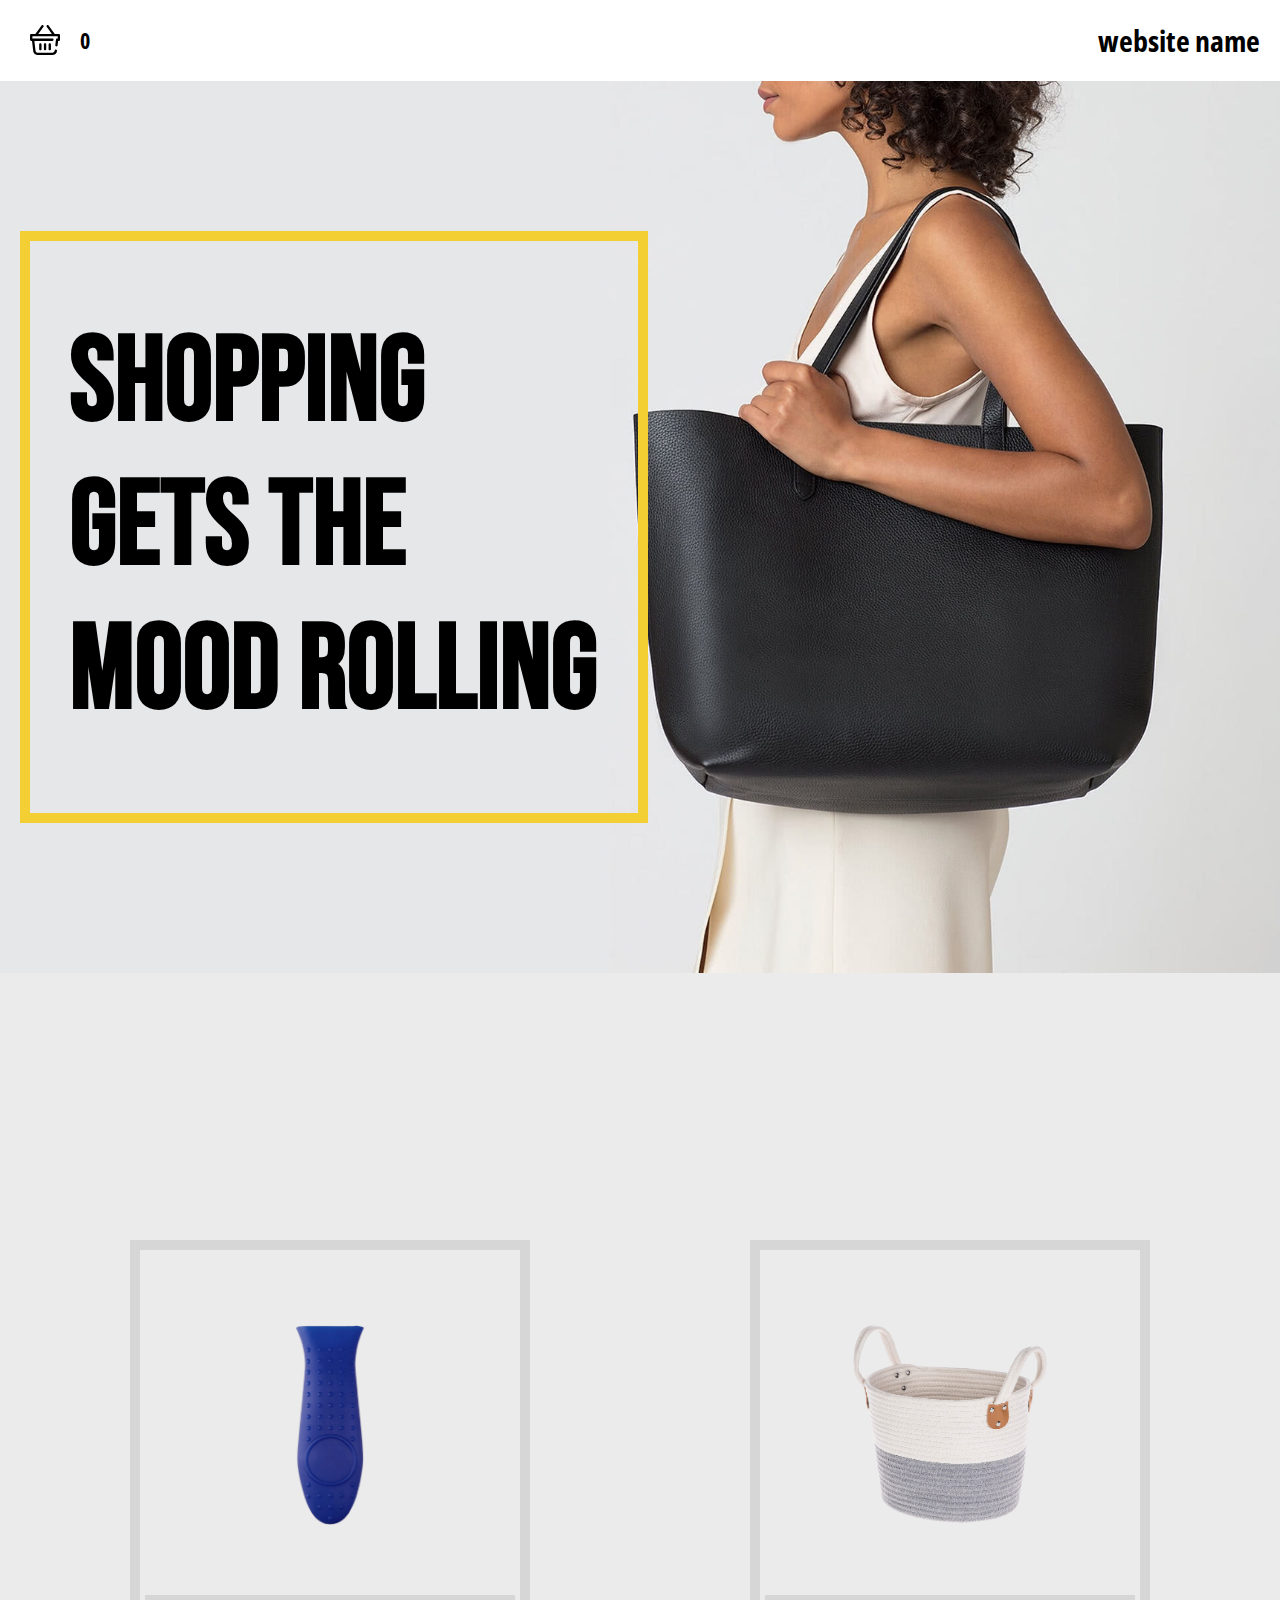
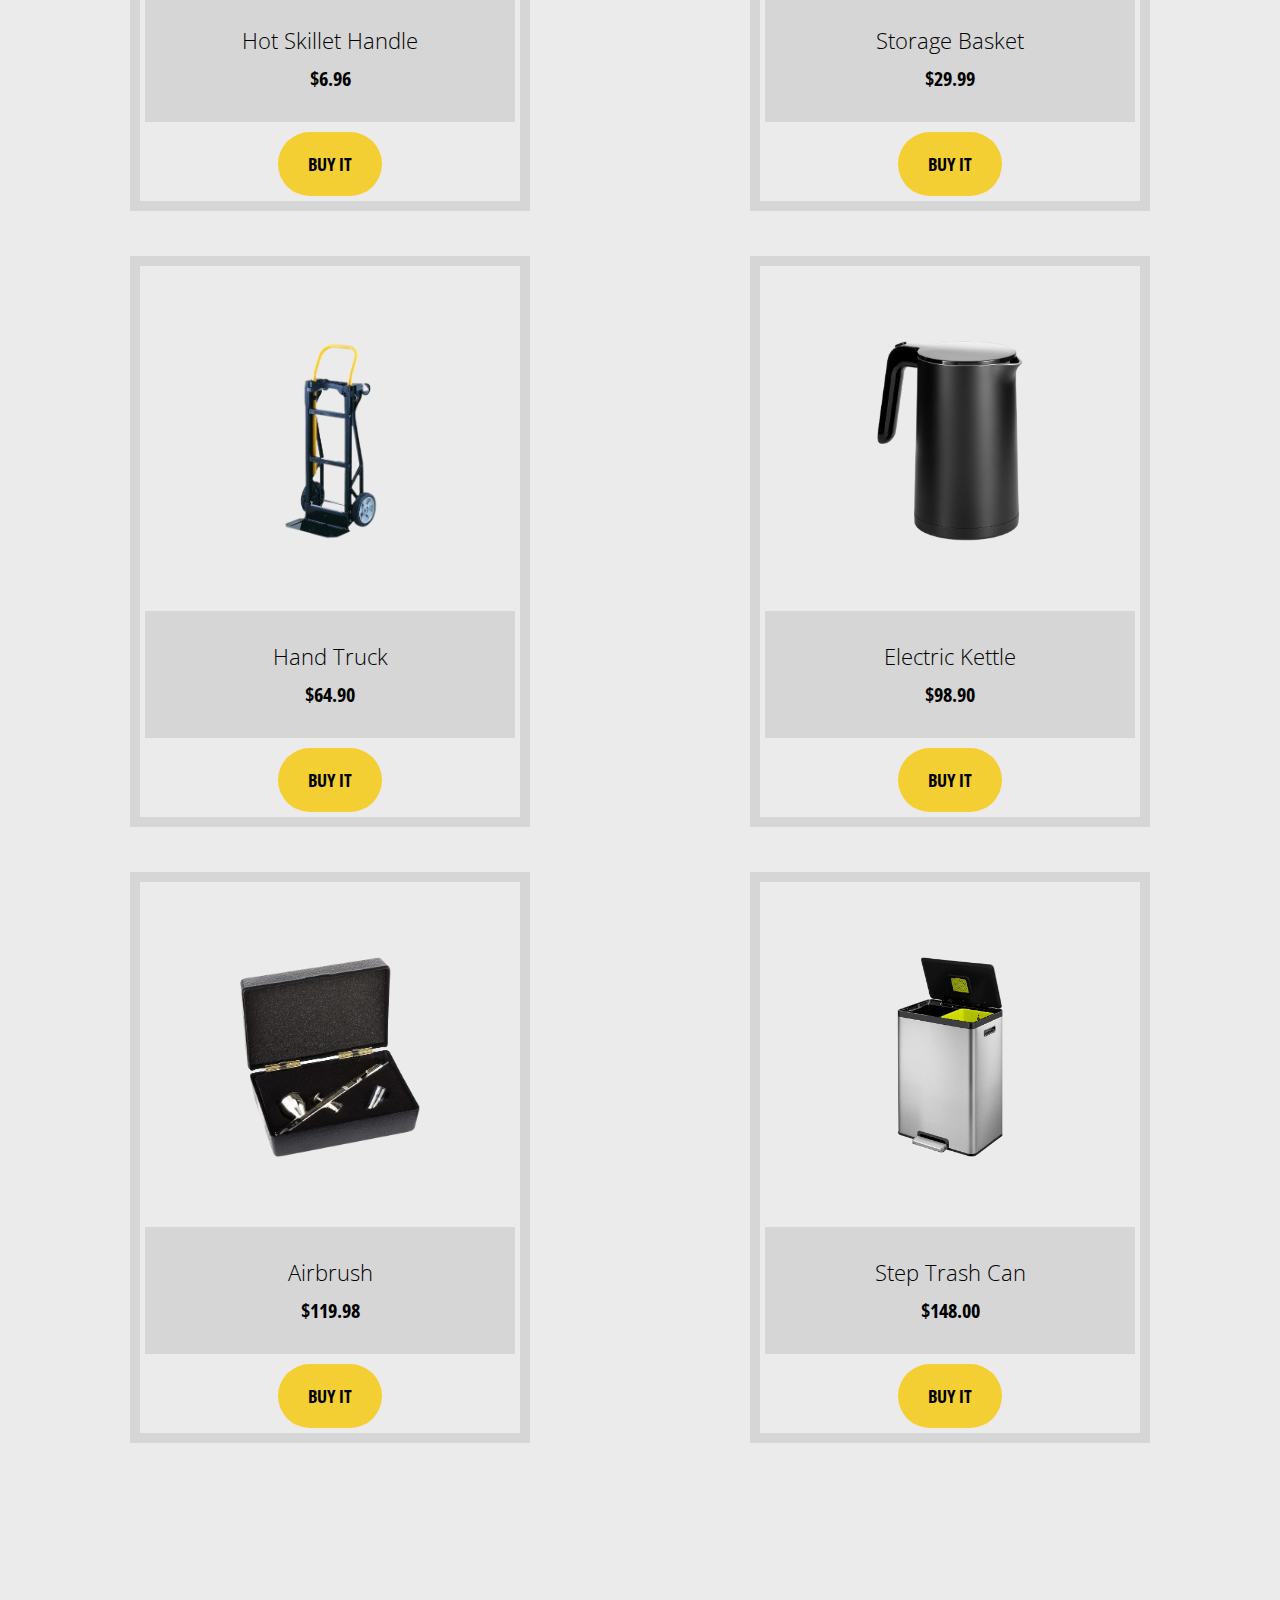
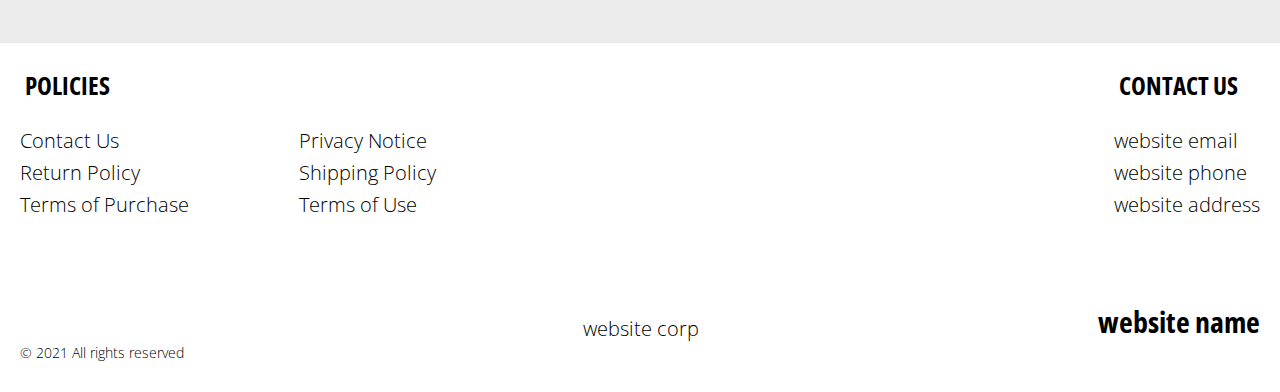
==== index.html @ 2bfbda39 "+" ====
<!DOCTYPE html>
<html lang="en">

<head>
  <meta charset="UTF-8" />
  <meta http-equiv="X-UA-Compatible" content="IE=edge" />
  <meta name="viewport" content="width=device-width, initial-scale=1.0" />
  <link rel="stylesheet" href="./css/style.css" />
  <title>Shop</title>

</head>

<body>

  <div class="wrapper">

    <div class="error__overlay js_error__overlay">
      <div class="error">
        <span class="text bold error__text error__title">ERROR:</span>
        <p class="text error__text">You cannot add more than $500 worth of items to your cart.</p>
        <p class="text error__text">The selected item will not be added.</p>
        <button class="text error__btn js_error__btn">close</button>
      </div>
    </div>



    <div class="header__wrapper">
      <div class="container">
        <header class="header">
      
          <a href="./shop.html" class="cart__btn">
            <svg class="header__svg"  viewBox="0 0 511 511.99913" xmlns="http://www.w3.org/2000/svg"><path d="m512.496094 172v80c0 11.046875-8.953125 20-20 20h-13.152344l-8.425781 74.988281c-1.148438 10.21875-9.804688 17.765625-19.851563 17.769531-.746094 0-1.496094-.042968-2.257812-.128906-10.976563-1.230468-18.875-11.132812-17.640625-22.105468l10.421875-92.753907c1.136718-10.117187 9.691406-17.769531 19.875-17.769531h11.035156v-40h-432v40h341c11.046875 0 20 8.957031 20 20 0 11.046875-8.953125 20-20 20h-307.226562l19.75 164.761719c2.40625 20.089843 19.480468 35.238281 39.714843 35.238281h247.125c20.382813 0 37.472657-15.277344 39.75-35.535156 1.230469-10.976563 11.128907-18.871094 22.105469-17.640625 10.976562 1.234375 18.875 11.132812 17.644531 22.109375-4.554687 40.511718-38.730469 71.066406-79.5 71.066406h-247.125c-40.46875 0-74.617187-30.300781-79.433593-70.480469l-20.316407-169.519531h-13.488281c-11.046875 0-20-8.953125-20-20v-80c0-11.046875 8.953125-20 20-20h70.9375l105.683594-143.839844c6.539062-8.898437 19.054687-10.816406 27.957031-4.273437 8.902344 6.539062 10.816406 19.054687 4.277344 27.957031l-88.28125 120.15625h231.589843l-88.285156-120.15625c-6.539062-8.902344-4.625-21.417969 4.277344-27.957031 8.902344-6.542969 21.417969-4.628907 27.960938 4.273437l105.679687 143.839844h70.199219c11.046875 0 20 8.957031 20 20zm-275.996094 160v80c0 11.046875 8.953125 20 20 20 11.042969 0 20-8.953125 20-20v-80c0-11.046875-8.957031-20-20-20-11.046875 0-20 8.953125-20 20zm80 0v80c0 11.046875 8.953125 20 20 20 11.042969 0 20-8.953125 20-20v-80c0-11.046875-8.957031-20-20-20-11.046875 0-20 8.953125-20 20zm-160 0v80c0 11.046875 8.953125 20 20 20 11.042969 0 20-8.953125 20-20v-80c0-11.046875-8.957031-20-20-20-11.046875 0-20 8.953125-20 20zm0 0"/></svg>
            <span class="cart__span js_cart__span">0</span>
           </a> 
           <div class="logo__box">
            <a href="./index.html" class="header__logo logo js_website-name"></a>
          </div>
        </header>
      </div>
    </div>

    <main class="main">

      <div class="hero__wrapper">
        <div class="container">
          <section class="hero">
              <h1 class="title">Shopping <br>gets the <br>mood rolling</h1>
          </section>
        </div>
      </div>

      <div class="products__wrapper">
        <section class="products">
          <div class="container">
            <div class="sub-title__box">
              <p class="text success-message js_success-message">Success! You have added <span
                  class="js_success-product-name"></span> to your shopping cart!</p>
            </div>
            <ul class="products__list js_products__list"></ul>


          </div>
        </section>
      </div>
    </main>

    <div class="footer__wrapper">
        <footer class="footer">
          <div class="footer__top">
            <div class="container">
              <div class="footer__policies">
              <div class="footer__block">
                <p class="footer__subtitle">Policies</p>
                <ul class="list list-col">
                  <li class="item">
                    <a href="./contacts.html" class="footer__link">Contact Us</a>
                  </li>
                  <li class="item">
                    <a href="./return.html" class="footer__link">Return Policy</a>
                  </li>
                  <li class="item">
                    <a href="./purchase.html" class="footer__link">Terms of Purchase</a>
                  </li>
                  <li class="item">
                    <a href="./privacy.html" class="footer__link">Privacy Notice</a>
                  </li>
                  <li class="item">
                    <a href="./shipping.html" class="footer__link">Shipping Policy</a>
                  </li>
                  <li class="item">
                    <a href="./use.html" class="footer__link">Terms of Use</a>
                  </li>
                </ul>
              </div>
              <div class="footer__block footer__block--jus">
                <p class="footer__subtitle">Contact us</p>
                <ul class="list">
                  <li class="item item--df">
                 
                    <a href="" class="footer__link js_website-email"></a>
                  </li>
                  <li class="item item--df">
                   
                    <a href="" class="footer__link js_website-phone"></a>
                  </li>
                  <li class="item item--df">
                    
                    <p class="text js_website-address"></p>
                  </li>
                </ul>
         
              </div>
          
            </div>
            <div class="footer__block footer__block--df">
              <a href="./index.html" class="footer__logo logo js_website-name"></a>
              <p class="text text--mb js_website-corp"></p>
              <span class="footer__span">© 2021 All rights reserved</span>
            </div>
            </div>
          </div>
        

         
    
        </footer>
    
    </div>
  </div>





  <script type="module" src="./js/cart.js"></script>
  <script type="module" src="./js/add-to-cart.js"></script>
  <script type="module" src="./js/on-load.js"></script>
  <script src="./js/website-data.js"></script>
</body>

</html>
---- css/style.css ----
@import './fonts.css';
@import './vars.css';
@import './utils.css';
@import './header.css';
@import './footer.css';
@import './hero.css';
@import './products.css';
@import './product.css';
@import './text-section.css';
@import './order.css';
@import './animation.css';
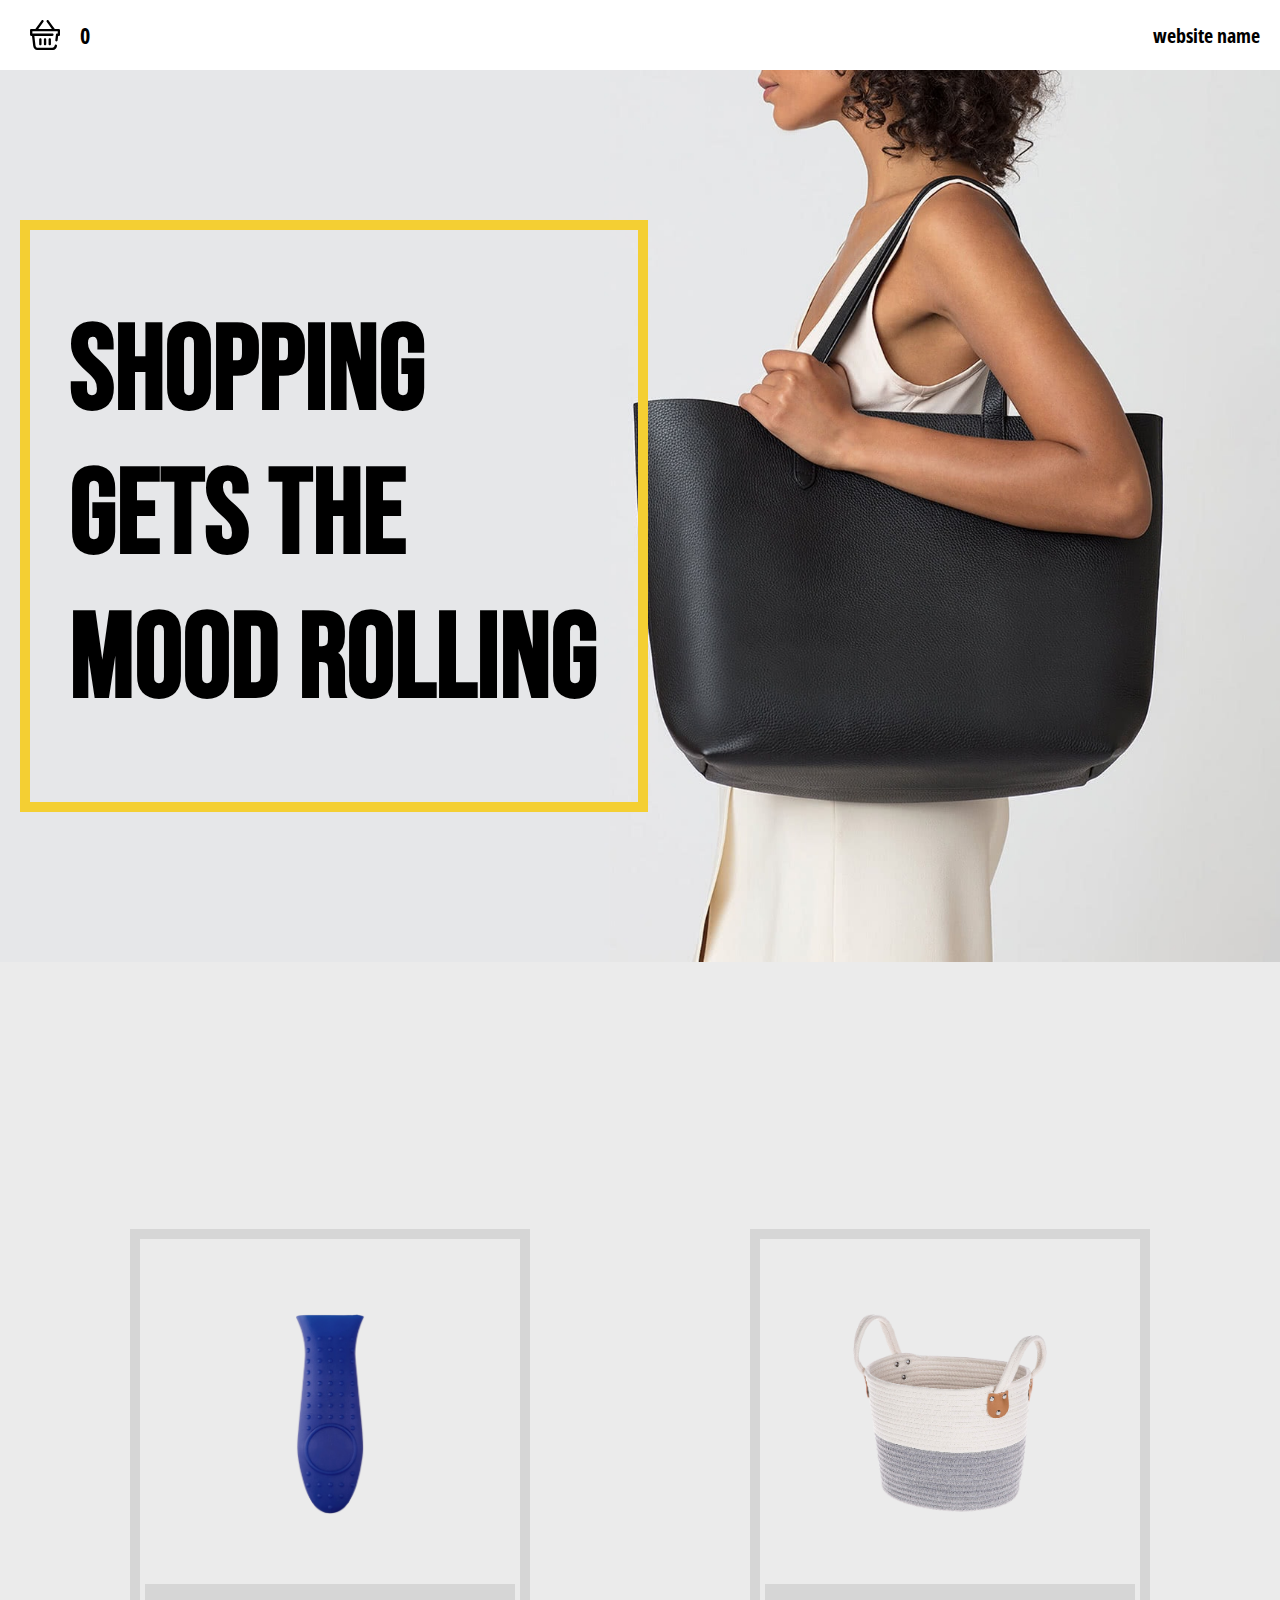
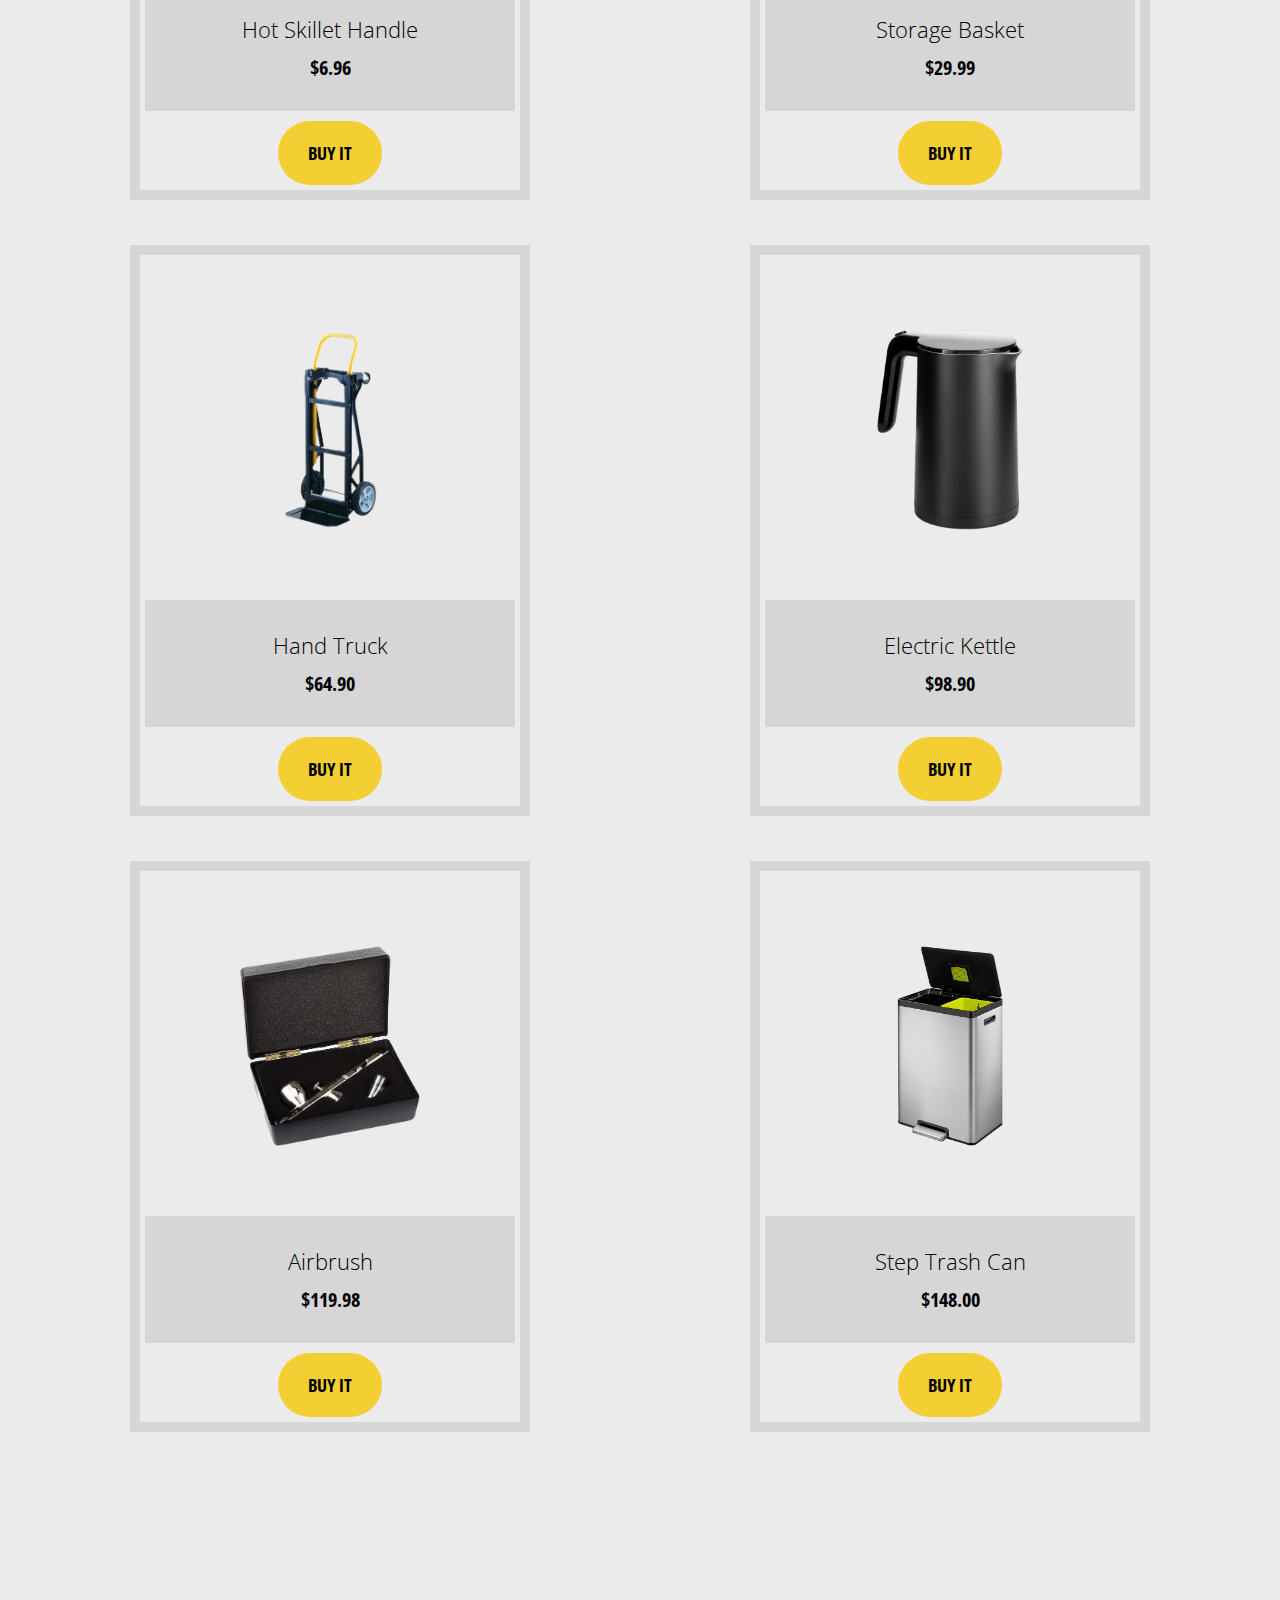
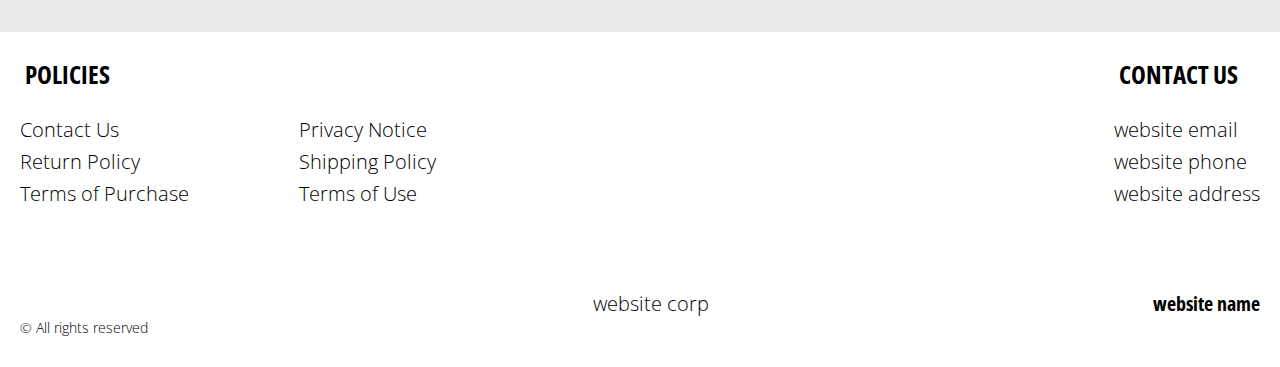
==== commit e2381abd: "+" ====
--- a/index.html
+++ b/index.html
@@ -116,7 +116,7 @@
             <div class="footer__block footer__block--df">
               <a href="./index.html" class="footer__logo logo js_website-name"></a>
               <p class="text text--mb js_website-corp"></p>
-              <span class="footer__span">© 2021 All rights reserved</span>
+              <span class="footer__span">© All rights reserved</span>
             </div>
             </div>
           </div>
